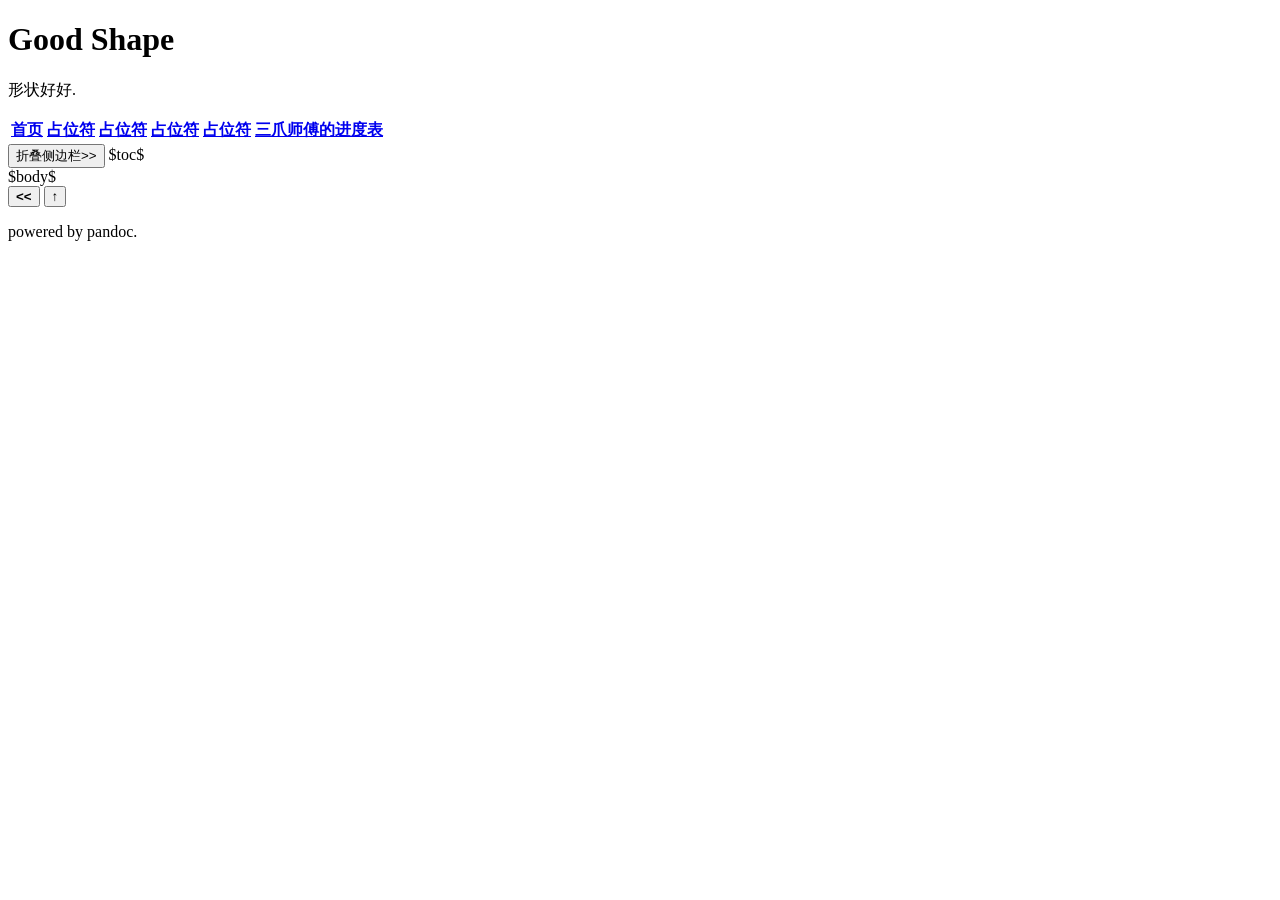
==== template.html @ 3f6ff04c "2026.08.23 test build" ====
<!--
 * @Author: mtclaw kagamicannery@outlook.com
 * @Date: 2026-08-22 15:53:55
 * @LastEditors: mtclaw kagamicannery@outlook.com
 * @LastEditTime: 2026-08-22 17:03:17
-->

<!doctype html>
<html lang="zh-CN">
<head>
  <meta charset="utf-8">
  <meta name="viewport" content="width=device-width, initial-scale=1">
  <link rel="stylesheet" href="/css/style.css">
  <script src="/css/style.js" defer></script>
  <title>$title$</title>
</head>
<body>

  <header>
    <div class="headertext">
    <h1>Good Shape
    </h1>
    <p>形状好好.</p>
    </div>
  </header>

  <nav>
    <table class="inlinetable">
      <tr>
          <td><a href="/index.html"><b>首页</b></a></td>
          <td><a href="javascript:void(0)"><b>占位符</b></a></td>
          <td><a href="javascript:void(0)"><b>占位符</b></a></td>
          <td><a href="javascript:void(0)"><b>占位符</b></a></td>
          <td><a href="javascript:void(0)"><b>占位符</b></a></td>
          <td><a href="/contributors/mtc/acheievement.html"><b>三爪师傅的进度表</b></a></td>
      </tr>
    </table>
  </nav>
  
  <div id="sidebar">
    <div class="board" id="category">
      <div class="catewrapper">
        <button id="collapse-sidebar-btn" onclick="toggleSidebar()">折叠侧边栏>></button>
      $toc$
      </div>
    </div>
  </div>
  
  <div class="content">
    <div id="maintext">
      $body$
    </div>
  </div>

  <div id="float-button-group">
    <button class="float-btn hidden" id="expand-sidebar-btn" onclick="toggleSidebar()" title="展开侧边栏"><b><<</b></button>
    <button class="float-btn" onclick="returnToTop()" title="回到开头"><b>↑</b></button>
  </div>

  <footer>
    <p>powered by pandoc.</p>
  </footer>
</body>
</html>
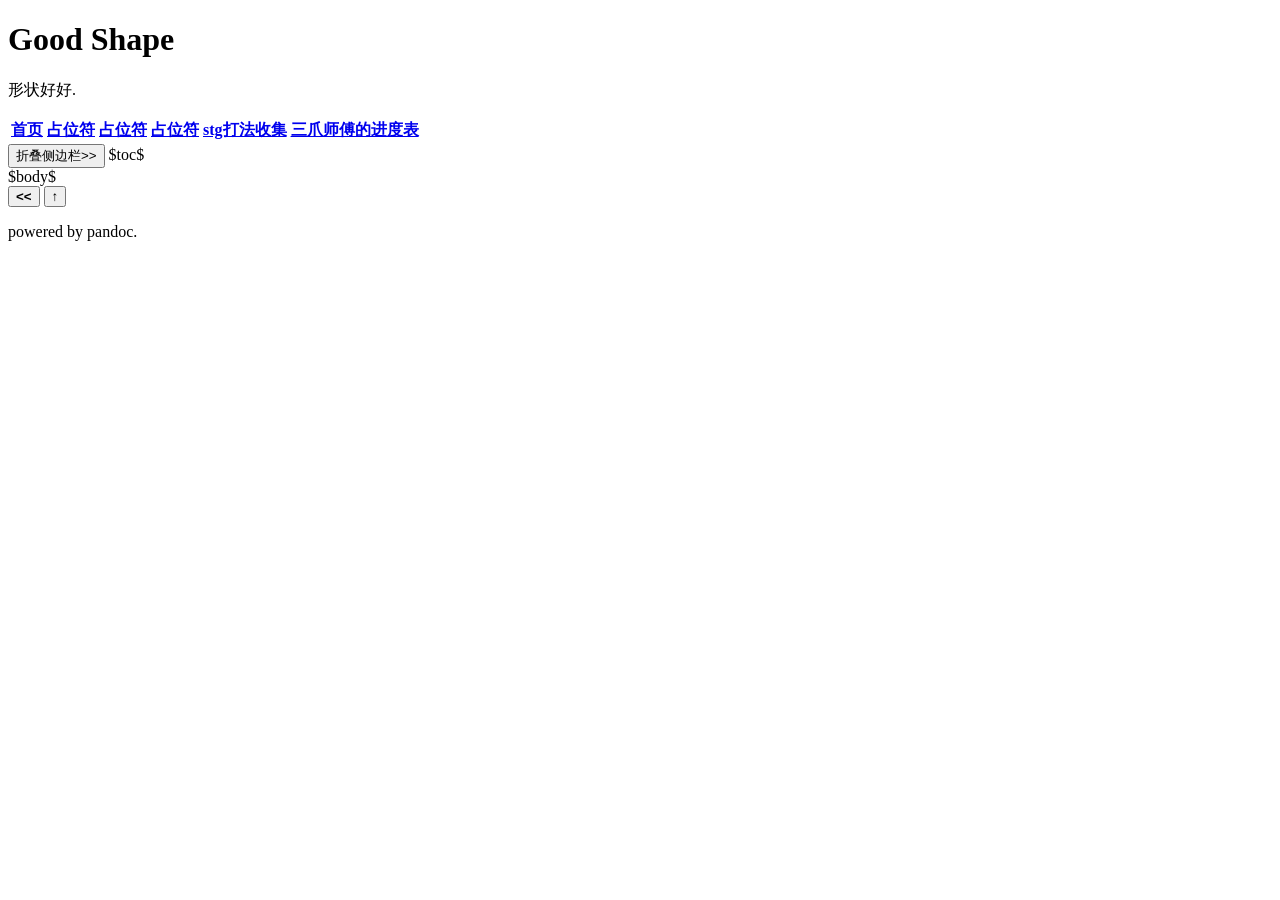
==== commit 0028f62f: "update wishlist" ====
--- a/template.html
+++ b/template.html
@@ -2,7 +2,7 @@
  * @Author: mtclaw kagamicannery@outlook.com
  * @Date: 2026-08-22 15:53:55
  * @LastEditors: mtclaw kagamicannery@outlook.com
- * @LastEditTime: 2026-08-22 17:03:17
+ * @LastEditTime: 2026-09-01 01:11:46
 -->
 
 <!doctype html>
@@ -10,6 +10,7 @@
 <head>
   <meta charset="utf-8">
   <meta name="viewport" content="width=device-width, initial-scale=1">
+  <link rel="shortcut icon" href="/asset/favicon.ico" type="image/x-icon">
   <link rel="stylesheet" href="/css/style.css">
   <script src="/css/style.js" defer></script>
   <title>$title$</title>
@@ -31,7 +32,7 @@
           <td><a href="javascript:void(0)"><b>占位符</b></a></td>
           <td><a href="javascript:void(0)"><b>占位符</b></a></td>
           <td><a href="javascript:void(0)"><b>占位符</b></a></td>
-          <td><a href="javascript:void(0)"><b>占位符</b></a></td>
+          <td><a href="/stgcheatsheet.html"><b>stg打法收集</b></a></td>
           <td><a href="/contributors/mtc/acheievement.html"><b>三爪师傅的进度表</b></a></td>
       </tr>
     </table>
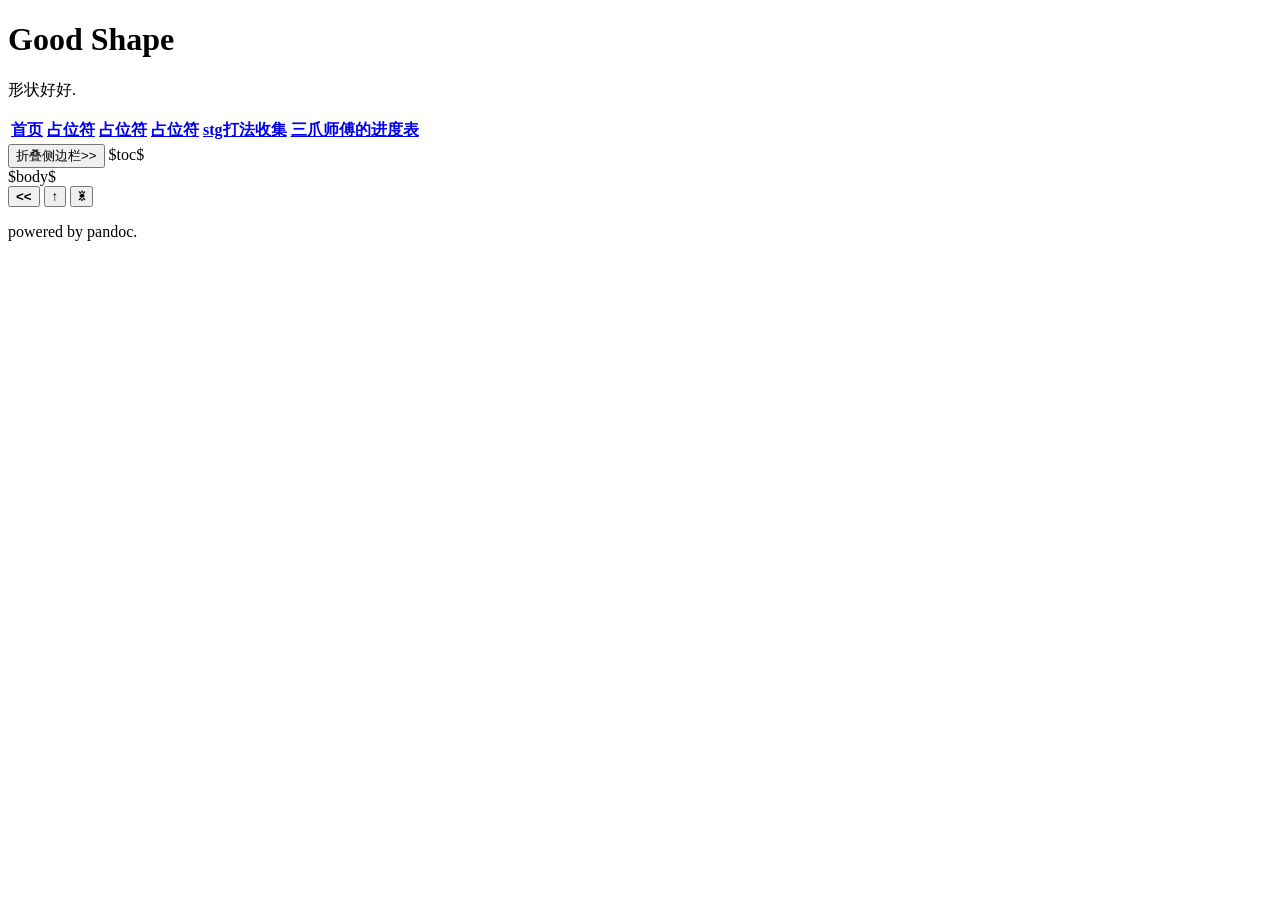
==== commit df3c36e4: "add light / dark mode" ====
--- a/template.html
+++ b/template.html
@@ -2,7 +2,7 @@
  * @Author: mtclaw kagamicannery@outlook.com
  * @Date: 2026-08-22 15:53:55
  * @LastEditors: mtclaw kagamicannery@outlook.com
- * @LastEditTime: 2026-09-01 01:11:46
+ * @LastEditTime: 2026-10-11 03:26:26
 -->
 
 <!doctype html>
@@ -10,6 +10,27 @@
 <head>
   <meta charset="utf-8">
   <meta name="viewport" content="width=device-width, initial-scale=1">
+  <meta name="color-scheme" content="light dark">
+
+  <!-- 防闪烁：必须在 <link rel="stylesheet"> 之前 -->
+  <script>
+    var saved = localStorage.getItem('theme');
+    if (saved) document.documentElement.dataset.theme = saved;
+  </script>
+   <!-- 按主题刷新页面 -->
+  <script>
+    if (!document.documentElement.dataset.theme) {
+      document.documentElement.dataset.theme =
+        matchMedia('(prefers-color-scheme: dark)').matches ? 'dark' : 'light';
+    }
+    else {
+      if(document.documentElement.dataset.theme == 'dark') {
+        const expandbtn = document.getElementById('toggle-theme-btn');
+        expandbtn.textContent = '☀';
+      }
+    }
+  </script>
+
   <link rel="shortcut icon" href="/asset/favicon.ico" type="image/x-icon">
   <link rel="stylesheet" href="/css/style.css">
   <script src="/css/style.js" defer></script>
@@ -55,7 +76,8 @@
 
   <div id="float-button-group">
     <button class="float-btn hidden" id="expand-sidebar-btn" onclick="toggleSidebar()" title="展开侧边栏"><b><<</b></button>
-    <button class="float-btn" onclick="returnToTop()" title="回到开头"><b>↑</b></button>
+    <button class="float-btn" id="return-to-top-btn" onclick="returnToTop()" title="回到开头"><b>↑</b></button>
+    <button class="float-btn" id="toggle-theme-btn" onclick="toggleLightDark()" title="切换配色方案"><b>☀</b></button>
   </div>
 
   <footer>
